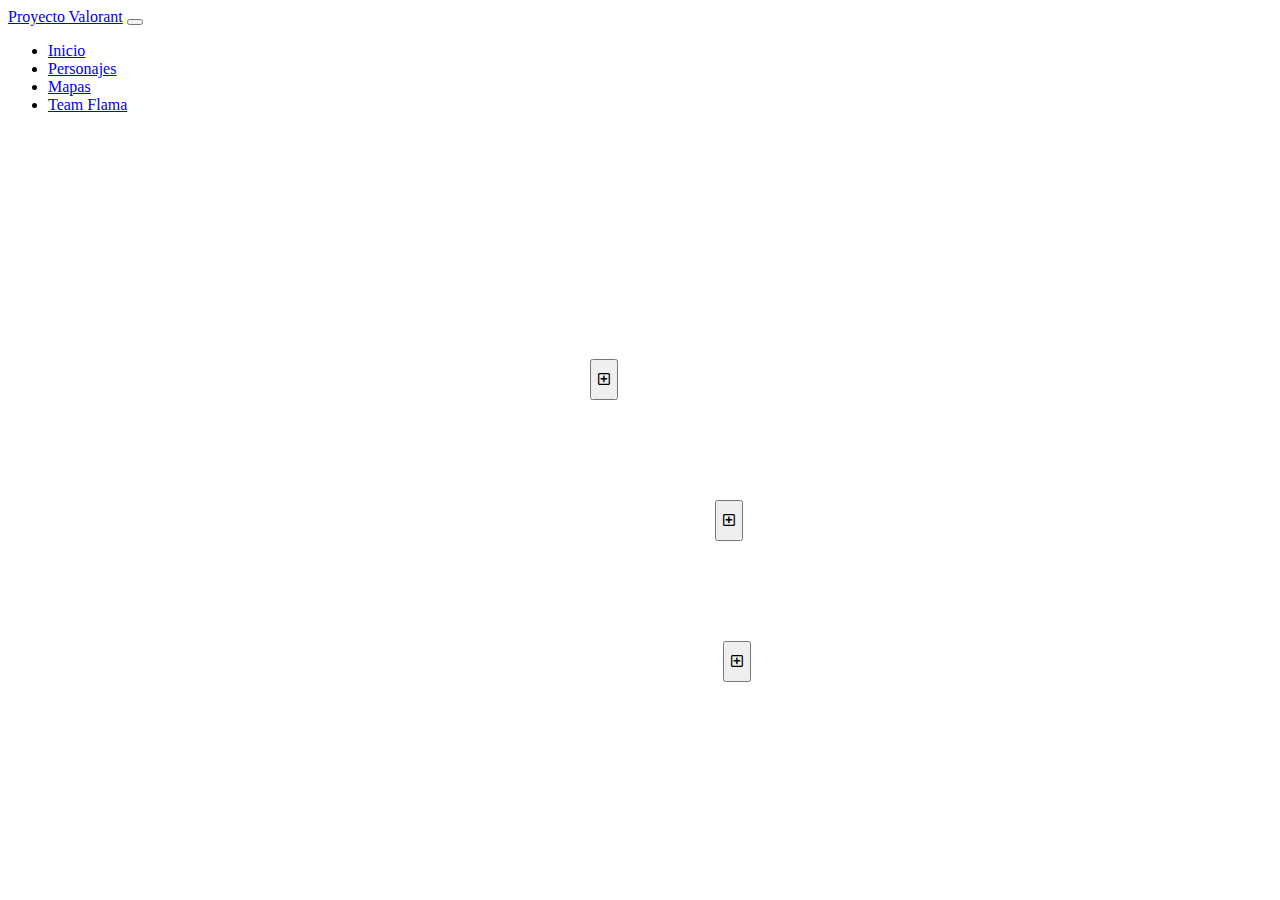
==== index.html @ 94fcf208 "functions in index" ====
<!doctype html>
<html lang="en">
  <head>
    <meta charset="utf-8">
    <meta name="viewport" content="width=device-width, initial-scale=1">
    <title>Map Game</title>
    <link href="styles.css" rel="stylesheet">
    <link rel="stylesheet" href="https://use.fontawesome.com/releases/v5.8.2/css/all.css"/>
    <link href="https://fonts.googleapis.com/css?family=Anton%7CBaskervville%7CRaleway&display=swap" rel="stylesheet"/>
    <link href="https://cdn.jsdelivr.net/npm/bootstrap@5.2.3/dist/css/bootstrap.min.css" rel="stylesheet" integrity="sha384-rbsA2VBKQhggwzxH7pPCaAqO46MgnOM80zW1RWuH61DGLwZJEdK2Kadq2F9CUG65" crossorigin="anonymous">
  </head>
  <body>
    <nav class="navbar navbar-dark navbar-expand-lg bg-dark">
        <div class="container-fluid">
          <a class="navbar-brand px-3 mx-2 font-monospace" href="#">Proyecto Valorant</a>
          <button class="navbar-toggler" type="button" data-bs-toggle="collapse" data-bs-target="#navbarNav" aria-controls="navbarNav" aria-expanded="false" aria-label="Toggle navigation">
            <span class="navbar-toggler-icon"></span>
          </button>
          <div class="collapse navbar-collapse container justify-content-left" id="navbarNav">
            <!-- Links del Navbar-->
            <ul class="navbar-nav">
              <li class="nav-item px-3">
                <a class="nav-link active font-monospace" aria-current="page" href="index.html" >Inicio</a>
              </li>
              <li class="nav-item px-3">
                <a class="nav-link font-monospace" href="characters.html">Personajes</a>
              </li>
              <li class="nav-item px-3">
                <a class="nav-link font-monospace" href="maps.html">Mapas</a>
              </li>
              <li class="nav-item px-3">
                <a class="nav-link font-monospace" href="#">Team Flama</a>
              </li>
            </ul>
          </div>
        </div>
      </nav>
    <script src="https://cdn.jsdelivr.net/npm/bootstrap@5.2.3/dist/js/bootstrap.bundle.min.js" integrity="sha384-kenU1KFdBIe4zVF0s0G1M5b4hcpxyD9F7jL+jjXkk+Q2h455rYXK/7HAuoJl+0I4" crossorigin="anonymous"></script>
    <script src="app.js"></script>
    <script src="character.js"></script>
    <div class="general-questions">
      <h2>General Questions</h2>
    </div>
      <!-- question task-->
      <section class="question-section">
      <div class="questions-center">
        <!-- single question-->
        <article class="question">
            <!-- question title-->
            <div class="question-title">
              <p>Best hero in opened maps?</p>
              <button type="button" class="question-btn btn bg-danger">
                <span class="plus-icon">
                  <i class="far fa-plus-square"></i>
                </span>
                <span class="minus-icon">
                  <i class="far fa-minus-square"></i>
                </span>
              </button>
            </div>
             <!-- question text-->
             <div class="question-text">
              <p>
                Lorem ipsum dolor sit amet consectetur adipisicing elit. Praesentium, ea. Nemo magni unde maxime dolore vero ducimus voluptatibus maiores est.
              </p>
             </div>
        </article>
         <!-- end single question-->
         <!-- single question-->
        <article class="question">
          <!-- question title-->
          <div class="question-title">
            <p>Best player in the actual Valorant world?</p>
            <button type="button" class="question-btn btn bg-danger">
              <span class="plus-icon">
                <i class="far fa-plus-square"></i>
              </span>
              <span class="minus-icon">
                <i class="far fa-minus-square"></i>
              </span>
            </button>
          </div>
           <!-- question text-->
           <div class="question-text">
            <p>
              Lorem ipsum dolor sit amet consectetur adipisicing elit. Praesentium, ea. Nemo magni unde maxime dolore vero ducimus voluptatibus maiores est.
            </p>
           </div>
      </article>
       <!-- end single question-->
       <!-- single question-->
       <article class="question">
        <!-- question title-->
        <div class="question-title">
          <p>Next tournaments in the competitive stage?</p>
          <button type="button" class="question-btn btn bg-danger">
            <span class="plus-icon">
              <i class="far fa-plus-square"></i>
            </span>
            <span class="minus-icon">
              <i class="far fa-minus-square"></i>
            </span>
          </button>
        </div>
         <!-- question text-->
         <div class="question-text">
          <p>
            Lorem ipsum dolor sit amet consectetur adipisicing elit. Praesentium, ea. Nemo magni unde maxime dolore vero ducimus voluptatibus maiores est.
          </p>
         </div>
    </article>
     <!-- end single question-->
      </div>
    </section>
    <script src="https://cdn.jsdelivr.net/npm/bootstrap@5.2.3/dist/js/bootstrap.bundle.min.js" integrity="sha384-kenU1KFdBIe4zVF0s0G1M5b4hcpxyD9F7jL+jjXkk+Q2h455rYXK/7HAuoJl+0I4" crossorigin="anonymous"></script>
    <script src="maps.js"></script>
    <script src="character.js"></script>
    <script src="index.js"></script>
</body>
</html>
---- styles.css ----
article {
    color:white;
    background-image: url(resources/fondo.jpg);
    width: 50%;
    height: 50%;
    margin-top: 100px;
    text-align: center;
    margin-left: auto;
    margin-right: auto;
    font-family: monospace;
}

.general-questions h2 {
    font-family: 'Courier New', Courier, monospace;
    text-transform: uppercase;
    font-size: 250%;
    margin-top: 30px;
}

.question-title button {
   
    margin-left: 50px;
}

.question-title p {
   
    margin-left: 20px;
}

.question-title {
    display: flex;
    
}

/* hide text */
.question-text {
    display: none;
}

.show-text .question-text {
    display: block;
}

.minus-icon {
    display: none;
}
.show-text .minus-icon {
    display: inline;
}
.show-text .plus-icon{
    display: none;
}








body {
    background-image: url(resources/valorantimg.jpg);
    background-size: cover;
}

#bodymap {
    background-image: url(resources/fondo.jpg);
}

#bodycharacter {
    background-image: url(resources/fondo.jpg);
}

h2 {
    color: white;
    font-family: 'Anton', sans-serif;
    width:fit-content;
    margin: auto;
    padding-top: 50px;
    padding-bottom: 20px;
    letter-spacing: 1mm;
    font-size:medium;
}

.gallery img {
    width: 100%;
    height: 300px;
    padding: 5px;
    object-fit: cover;
    border-radius: 10px;
}

.gallery img:hover {
   transform: translateX(1em);
}

.gallery button {
    padding: 0;
}

.gallery {
    display: flex;
    flex-direction: row;
    flex-wrap: wrap;
    margin: 0% auto;
    justify-content: center;
    align-items: center;
    gap: 16px;
}


.full {
    position: fixed;
    width: auto;
    height: auto;
    background-image: url(resources/fondo.jpg);
    color: white;
    font-family: monospace;
    margin: 20px;
    align-items: center;
    display: flex;
    justify-content:center;
    border: 2px solid white;
    transform: translate(-200%);
    z-index: 1;
}

.right {
    position: fixed;
    width: auto;
    height: auto;
    background-image: url(resources/fondo.jpg);
    color: white;
    font-family: monospace;
    margin: 20px;
    align-items: center;
    display: flex;
    justify-content:center;
    border: 2px solid white;
    transform: translate(200%);
    z-index: 1;
}

.hideleft {
    animation-name: hideLeft;
    animation-duration: 1s;
    transition-timing-function: linear;
}

@keyframes hideLeft {
 from {
      transform: translate(0);
     }
to {
     transform: translate(-200%);
}
}

.show {
    animation-name: fullImg;
    animation-duration: 1s;
    transition-timing-function: linear;
    animation-fill-mode: forwards;
}


@keyframes fullImg {
from {
    transform: translate(-200%);
}
to {
    transform: translate(0);
}
}

.showright {
    animation-name: rightImg;
    animation-duration: 1s;
    transition-timing-function: linear;
    animation-fill-mode: forwards;
}

.hideright {
    animation-name: hideImg;
    animation-duration: 1s;
    transition-timing-function: linear;
}

@keyframes hideImg {
    from {
        transform: translate(0);
    }
    to {
        transform: translate(200%);
    }
}

@keyframes rightImg {
    from {
        transform: translate(200%);
    }
    to {
        transform: translate(0);
    }
    }


.btnclose {
    position:relative;
    margin-right: 5px;
    padding: 10px;
    margin-top: -330px;
}


.full img, .right img {
    width: 700px;
}

.p-name {
    padding: 50px;
    font-size: 60px;
}


.gallery-character {
    display: flex;
    flex-direction: row;
    flex-wrap: wrap;
    margin: 0% auto;
    justify-content: center;
    align-items: center;
    gap: 16px;
    margin-top: 30px;
}

.gallery-character img {
    width: 100%;
    height: 150px;
    padding: 3px;
    object-fit: cover;
}

#buscador{
    width: 200px;
    justify-content: center;
    margin-top: 100px;
    margin: auto;
}

input.form-control {
    background-color: #3b3b4f;
}

.gallery-character button:hover{
    transform: scale(2);
}

.character-img {
    width: 350px;
    background-color: none;
}

.descriptions {
    position: relative;
    width: auto;
    height: auto;
    color: white;
    font-family: monospace;
    margin: 25px;
    align-items: center;
    display: flex;
    justify-content:center;
    z-index: 1;
    transform: translatey(-800%);
}

.showdesc {
    animation-name: showDesc;
    animation-duration: 1s;
    transition-timing-function: linear;
    animation-fill-mode: forwards;
}

@keyframes showDesc {
    from {
        transform: translatey(-800%);
    }
    to {
        transform: translate(0);
    }
    }

.hidedesc {
    animation-name: hideDesc;
    animation-duration: 1s;
    transition-timing-function: linear; 
}

@keyframes hideDesc {
    from {
         transform: translate(0);
   }
   to {
       transform: translatey(-800%);
   }
    }

.character-text {
    text-align: center;
    padding-bottom: 10px;
    margin-bottom: 15px;
    margin-top: -30px;
    width: 40%;
    height: 400px;
}

.character-text h3 {
    text-transform: uppercase;
    padding-bottom: 40px;
    text-align: center;
}

.character-text p {
    text-align: left;
    padding-left: 20px;
}

.fixed, .character-data {
display: -webkit-inline-box;
padding: 10px;
}

#close-pj {
    background-color:gold;
    width:fit-content;
    margin-left: 70%;
    margin-top: -75px;
    border-radius: 2px;
}

#close-pj:hover {
    animation-name: closePJ;
    animation-duration: 1.5s;
    transition-timing-function: linear;
    animation-iteration-count: infinite;
}

@keyframes closePJ {
    25% {
        scale: 2;
  }
  100% {
    scale: 1;
  }
}
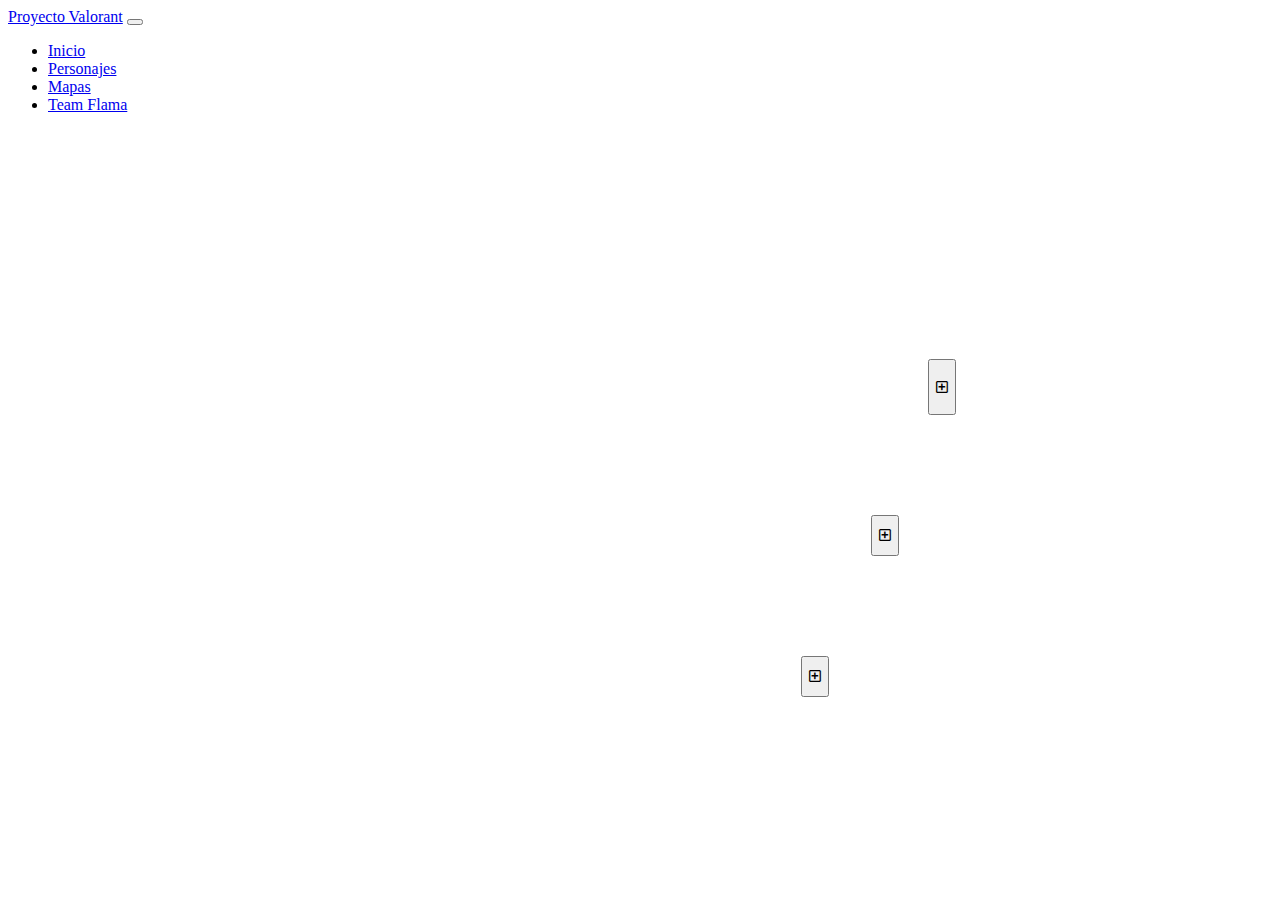
==== commit 2da1a88d: "1.3" ====
--- a/index.html
+++ b/index.html
@@ -1,5 +1,5 @@
 <!doctype html>
-<html lang="en">
+<html lang="es">
   <head>
     <meta charset="utf-8">
     <meta name="viewport" content="width=device-width, initial-scale=1">
@@ -39,7 +39,7 @@
     <script src="app.js"></script>
     <script src="character.js"></script>
     <div class="general-questions">
-      <h2>General Questions</h2>
+      <h2>Preguntas Generales</h2>
     </div>
       <!-- question task-->
       <section class="question-section">
@@ -48,7 +48,7 @@
         <article class="question">
             <!-- question title-->
             <div class="question-title">
-              <p>Best hero in opened maps?</p>
+              <p>Si estas en una isla junto al Counter Strike y el Valorant y solo puedes escapar con uno, a quien salvas?</p>
               <button type="button" class="question-btn btn bg-danger">
                 <span class="plus-icon">
                   <i class="far fa-plus-square"></i>
@@ -60,8 +60,8 @@
             </div>
              <!-- question text-->
              <div class="question-text">
-              <p>
-                Lorem ipsum dolor sit amet consectetur adipisicing elit. Praesentium, ea. Nemo magni unde maxime dolore vero ducimus voluptatibus maiores est.
+              <p class="answer">
+                Dificil decision, pero salvaria al Counter Strike<img src="resources/cry.png" id="cry">
               </p>
              </div>
         </article>
@@ -70,7 +70,7 @@
         <article class="question">
           <!-- question title-->
           <div class="question-title">
-            <p>Best player in the actual Valorant world?</p>
+            <p >Cual es el mejor jugador profesional de Valorant actualmente?</p>
             <button type="button" class="question-btn btn bg-danger">
               <span class="plus-icon">
                 <i class="far fa-plus-square"></i>
@@ -82,8 +82,8 @@
           </div>
            <!-- question text-->
            <div class="question-text">
-            <p>
-              Lorem ipsum dolor sit amet consectetur adipisicing elit. Praesentium, ea. Nemo magni unde maxime dolore vero ducimus voluptatibus maiores est.
+            <p class="answer">
+             La contestare a riesgo de ofenderme ya que es evidente que el jugador Nanoniuss de Argentina es por lejos el mejor jugador de la actualidad, su unica y exquisita partida con Astra fue un regalo hacia toda la comunidad de Valorant, Nanoniuss no juega valorant, lo siente. <img src="resources/Astra.jpg" id="nano"> 
             </p>
            </div>
       </article>
@@ -92,7 +92,7 @@
        <article class="question">
         <!-- question title-->
         <div class="question-title">
-          <p>Next tournaments in the competitive stage?</p>
+          <p>Cual es el mapa considerado el mas dificil de jugar?</p>
           <button type="button" class="question-btn btn bg-danger">
             <span class="plus-icon">
               <i class="far fa-plus-square"></i>
@@ -104,8 +104,8 @@
         </div>
          <!-- question text-->
          <div class="question-text">
-          <p>
-            Lorem ipsum dolor sit amet consectetur adipisicing elit. Praesentium, ea. Nemo magni unde maxime dolore vero ducimus voluptatibus maiores est.
+          <p class="answer">
+            Con los cambios recientes Split es considerado el mapa mas dificil de jugar, ya sea de ataque como en defensa, este mapa se convierte en una partida de ajedrez<img src="/resources/Split.jpg" id="splt">
           </p>
          </div>
     </article>
--- a/styles.css
+++ b/styles.css
@@ -32,6 +32,11 @@
     
 }
 
+.answer {
+    display: flex;
+    text-align: center;
+}
+
 /* hide text */
 .question-text {
     display: none;
@@ -51,9 +56,17 @@
     display: none;
 }
 
-
-
-
+#cry {
+    width: 30%;
+    height: 5%;
+    padding: 15px;
+}
+
+#nano , #splt {
+    width: 30%;
+    height: 50%;
+    padding: 5px;
+}
 
 
 
@@ -241,12 +254,6 @@
     object-fit: cover;
 }
 
-#buscador{
-    width: 200px;
-    justify-content: center;
-    margin-top: 100px;
-    margin: auto;
-}
 
 input.form-control {
     background-color: #3b3b4f;
@@ -257,7 +264,7 @@
 }
 
 .character-img {
-    width: 350px;
+    width: 250px;
     background-color: none;
 }
 
@@ -267,7 +274,7 @@
     height: auto;
     color: white;
     font-family: monospace;
-    margin: 25px;
+    margin: 0px;
     align-items: center;
     display: flex;
     justify-content:center;
@@ -353,4 +360,25 @@
   100% {
     scale: 1;
   }
-}+}
+
+.btn-searcher {
+    width: 50%;
+    height: 50%;
+    margin-left: 40%;
+    margin-right: 40%;
+    position:absolute;
+    margin-top: 50px;
+}
+
+.btn-searcher button {
+    padding: 15px;
+}
+
+.btn-searcher button:hover {
+color: gold;
+background-color: red;
+}
+
+/* Buscador de personajes por botones y clases */
+
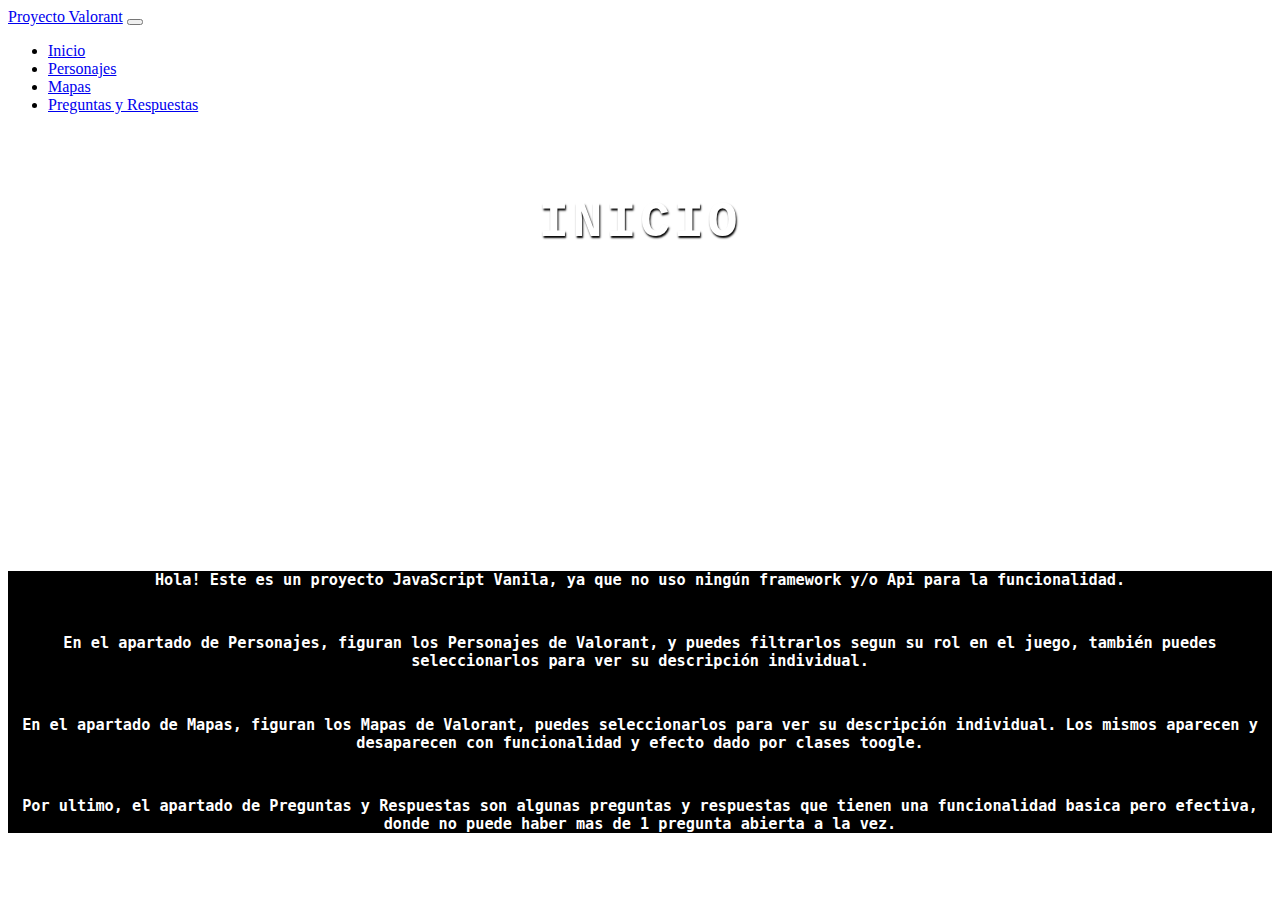
==== commit 4c8ca301: "1.3.1" ====
--- a/index.html
+++ b/index.html
@@ -3,7 +3,7 @@
   <head>
     <meta charset="utf-8">
     <meta name="viewport" content="width=device-width, initial-scale=1">
-    <title>Map Game</title>
+    <title>Valorant Game</title>
     <link href="styles.css" rel="stylesheet">
     <link rel="stylesheet" href="https://use.fontawesome.com/releases/v5.8.2/css/all.css"/>
     <link href="https://fonts.googleapis.com/css?family=Anton%7CBaskervville%7CRaleway&display=swap" rel="stylesheet"/>
@@ -29,7 +29,7 @@
                 <a class="nav-link font-monospace" href="maps.html">Mapas</a>
               </li>
               <li class="nav-item px-3">
-                <a class="nav-link font-monospace" href="#">Team Flama</a>
+                <a class="nav-link font-monospace" href="questions.html">Preguntas y Respuestas</a>
               </li>
             </ul>
           </div>
@@ -39,79 +39,17 @@
     <script src="app.js"></script>
     <script src="character.js"></script>
     <div class="general-questions">
-      <h2>Preguntas Generales</h2>
+      <h2>Inicio</h2>
     </div>
-      <!-- question task-->
-      <section class="question-section">
-      <div class="questions-center">
-        <!-- single question-->
-        <article class="question">
-            <!-- question title-->
-            <div class="question-title">
-              <p>Si estas en una isla junto al Counter Strike y el Valorant y solo puedes escapar con uno, a quien salvas?</p>
-              <button type="button" class="question-btn btn bg-danger">
-                <span class="plus-icon">
-                  <i class="far fa-plus-square"></i>
-                </span>
-                <span class="minus-icon">
-                  <i class="far fa-minus-square"></i>
-                </span>
-              </button>
-            </div>
-             <!-- question text-->
-             <div class="question-text">
-              <p class="answer">
-                Dificil decision, pero salvaria al Counter Strike<img src="resources/cry.png" id="cry">
-              </p>
-             </div>
-        </article>
-         <!-- end single question-->
-         <!-- single question-->
-        <article class="question">
-          <!-- question title-->
-          <div class="question-title">
-            <p >Cual es el mejor jugador profesional de Valorant actualmente?</p>
-            <button type="button" class="question-btn btn bg-danger">
-              <span class="plus-icon">
-                <i class="far fa-plus-square"></i>
-              </span>
-              <span class="minus-icon">
-                <i class="far fa-minus-square"></i>
-              </span>
-            </button>
-          </div>
-           <!-- question text-->
-           <div class="question-text">
-            <p class="answer">
-             La contestare a riesgo de ofenderme ya que es evidente que el jugador Nanoniuss de Argentina es por lejos el mejor jugador de la actualidad, su unica y exquisita partida con Astra fue un regalo hacia toda la comunidad de Valorant, Nanoniuss no juega valorant, lo siente. <img src="resources/Astra.jpg" id="nano"> 
-            </p>
-           </div>
-      </article>
-       <!-- end single question-->
-       <!-- single question-->
-       <article class="question">
-        <!-- question title-->
-        <div class="question-title">
-          <p>Cual es el mapa considerado el mas dificil de jugar?</p>
-          <button type="button" class="question-btn btn bg-danger">
-            <span class="plus-icon">
-              <i class="far fa-plus-square"></i>
-            </span>
-            <span class="minus-icon">
-              <i class="far fa-minus-square"></i>
-            </span>
-          </button>
-        </div>
-         <!-- question text-->
-         <div class="question-text">
-          <p class="answer">
-            Con los cambios recientes Split es considerado el mapa mas dificil de jugar, ya sea de ataque como en defensa, este mapa se convierte en una partida de ajedrez<img src="/resources/Split.jpg" id="splt">
-          </p>
-         </div>
-    </article>
-     <!-- end single question-->
-      </div>
-    </section>
+    <div class="texto">
+      <h3>Hola! Este es un proyecto JavaScript Vanila, ya que no uso ningún framework y/o Api para la funcionalidad.</h3>
+      <br>
+      <h3>En el apartado de Personajes, figuran los Personajes de Valorant, y puedes filtrarlos segun su rol en el juego, también puedes seleccionarlos para ver su descripción individual.</h3>
+      <br>
+      <h3>En el apartado de Mapas, figuran los Mapas de Valorant, puedes seleccionarlos para ver su descripción individual. Los mismos aparecen y desaparecen con funcionalidad y efecto dado por clases toogle.</h3>
+      <br>
+      <h3>Por ultimo, el apartado de Preguntas y Respuestas son algunas preguntas y respuestas que tienen una funcionalidad basica pero efectiva, donde no puede haber mas de 1 pregunta abierta a la vez.</h3>
+    </div>
     <script src="https://cdn.jsdelivr.net/npm/bootstrap@5.2.3/dist/js/bootstrap.bundle.min.js" integrity="sha384-kenU1KFdBIe4zVF0s0G1M5b4hcpxyD9F7jL+jjXkk+Q2h455rYXK/7HAuoJl+0I4" crossorigin="anonymous"></script>
     <script src="maps.js"></script>
     <script src="character.js"></script>
--- a/styles.css
+++ b/styles.css
@@ -1,3 +1,13 @@
+.texto {
+    justify-content: center;
+    color: white;
+    font-family: monospace;
+    font-weight: 300;
+    background-color: black;
+    margin-top: 300px;
+    text-align: center;
+}
+
 article {
     color:white;
     background-image: url(resources/fondo.jpg);
@@ -13,8 +23,10 @@
 .general-questions h2 {
     font-family: 'Courier New', Courier, monospace;
     text-transform: uppercase;
-    font-size: 250%;
+    font-size: 50px;
     margin-top: 30px;
+    font-weight: 600;
+    text-shadow: 1px 2px 2px black;
 }
 
 .question-title button {
@@ -22,9 +34,16 @@
     margin-left: 50px;
 }
 
-.question-title p {
+.question-text p {
    
     margin-left: 20px;
+    font-size: 20px;
+}
+
+.question-title p {
+    color: gold;
+    font-size: 25px;
+    text-shadow: 1px 1px 2px black;
 }
 
 .question-title {
@@ -67,8 +86,6 @@
     height: 50%;
     padding: 5px;
 }
-
-
 
 
 body {
@@ -92,7 +109,7 @@
     padding-top: 50px;
     padding-bottom: 20px;
     letter-spacing: 1mm;
-    font-size:medium;
+    font-size: 30px;
 }
 
 .gallery img {
@@ -237,8 +254,8 @@
 
 
 .gallery-character {
-    display: flex;
-    flex-direction: row;
+    display:flex;
+    flex-direction:row;
     flex-wrap: wrap;
     margin: 0% auto;
     justify-content: center;
@@ -249,7 +266,7 @@
 
 .gallery-character img {
     width: 100%;
-    height: 150px;
+    height: 130px;
     padding: 3px;
     object-fit: cover;
 }
@@ -264,12 +281,12 @@
 }
 
 .character-img {
-    width: 250px;
+    width: 200px;
     background-color: none;
 }
 
 .descriptions {
-    position: relative;
+    position:relative;
     width: auto;
     height: auto;
     color: white;
@@ -279,7 +296,7 @@
     display: flex;
     justify-content:center;
     z-index: 1;
-    transform: translatey(-800%);
+    transform: translatey(-700%);
 }
 
 .showdesc {
@@ -291,7 +308,7 @@
 
 @keyframes showDesc {
     from {
-        transform: translatey(-800%);
+        transform: translatey(-700%);
     }
     to {
         transform: translate(0);
@@ -309,7 +326,7 @@
          transform: translate(0);
    }
    to {
-       transform: translatey(-800%);
+       transform: translatey(-700%);
    }
     }
 
@@ -368,7 +385,7 @@
     margin-left: 40%;
     margin-right: 40%;
     position:absolute;
-    margin-top: 50px;
+    margin-top: -20px;
 }
 
 .btn-searcher button {
